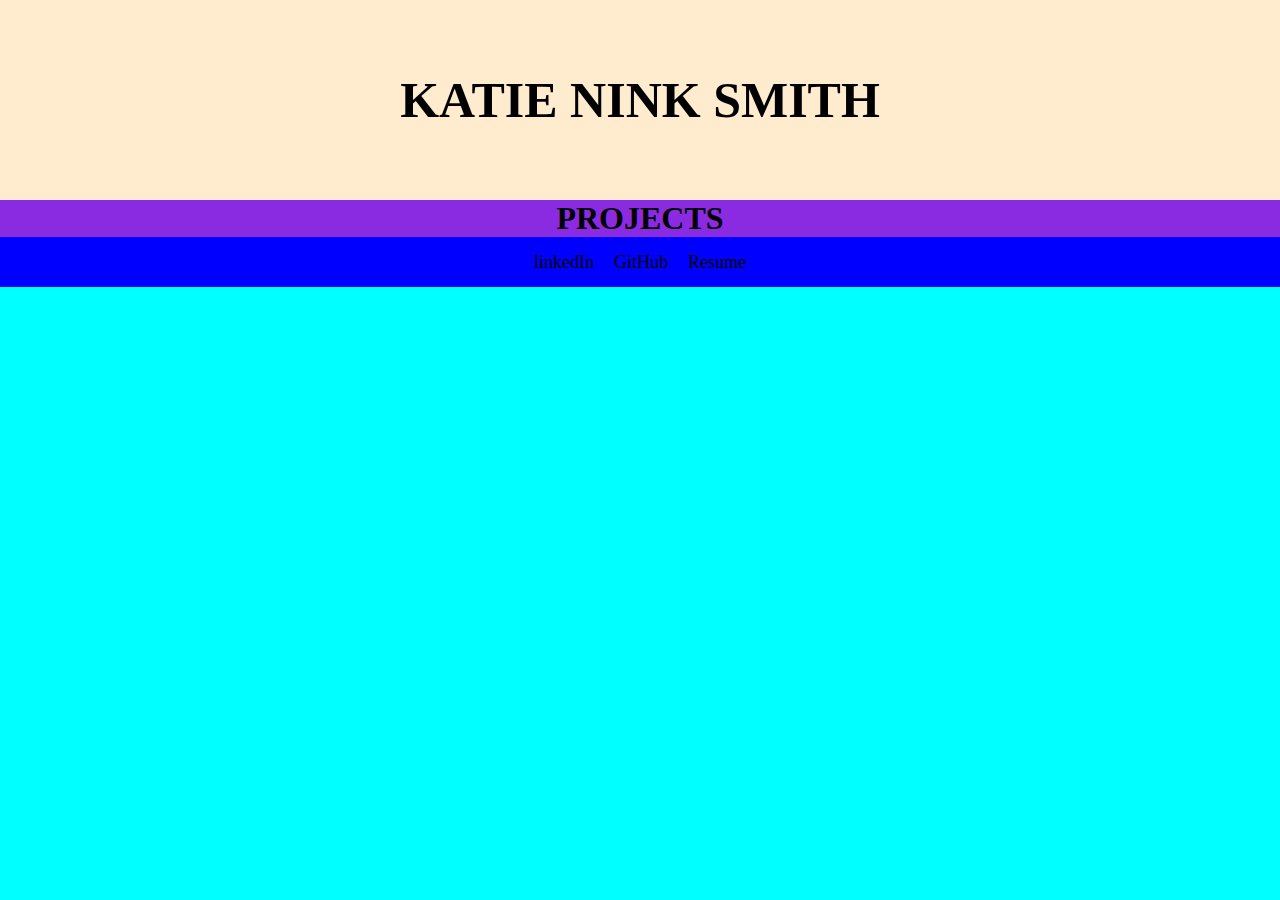
==== index.html @ e10e5154 "inital repo setup" ====
<!DOCTYPE html>
<html lang="en">
<head>
  <meta charset="UTF-8">
  <meta name="viewport" content="width=device-width, initial-scale=1.0">
  <link rel="stylesheet" href="./styles/style.css">
  <title>Katie Nink Smith Profile</title>
</head>
<body>
  <header class="container">
    <h1>KATIE NINK SMITH</h1>
  </header>
  <main class="container">
    <h1>PROJECTS</h1>

  </main>
  <footer class="container">
    <p><a href="https://www.linkedin.com/in/katie-nink-smith-560805325/" target="_blank">linkedIn</a></p>
    <p><a href="https://github.com/KatieNinkSmith" target="_blank">GitHub</a></p>
    <p><a href="https://katieninksmith.github.io/Online-Resume/" target="_blank">Resume</a></p>
  </footer>
</body>
</html>
---- styles/style.css ----
* {
  box-sizing: border-box;
  margin: 0;
  padding: 0;
}
body {
  background-color: aqua;
  display: grid;
  grid-template-columns: 100px 1fr 100px;
  grid-template-rows: 200px 1fr 50px;
  width: 100%;
  height: 100%;
}
header {
  grid-column: 1 / 4;
  grid-row: 1 / 2;
  background-color: blanchedalmond;
  display: flex;
  justify-content: center;
  align-items: center;
  font-family: Copperplate, Papyrus, fantasy;
}
header h1 {
  font-size: 50px;
}
main {
  grid-column: 1 / 4;
  grid-row: 2 / 3;
  background-color: blueviolet;
  display: flex;
  justify-content: center;
  align-items: center;

}
footer {
  grid-column: 1 / 4;
  grid-row: 3 / 4;
  background-color: blue;
  font-size: large;
  display: flex;
  justify-content: center;
  align-items: center;
}
footer p a {
  color: black;
  text-decoration: none;
  margin: 10px;
}
footer p:hover {
  transition: 1s;
  transform: scale(115%);
}
/* .container {
  max-width: 1856px;
  margin-left: auto;
  margin-right: auto;
  padding-left: 0.5rem;
  padding-right: 0.5rem;
} */

/* 2xl */
/* @media (max-width: 1536px) {
  .container {
    max-width: 1280px;
  }
} */

/* xl */
/* @media (max-width: 1280px) {
  .container {
    max-width: 1024px;
  }
} */

/* lg */
/* @media (max-width: 1024px) {
  .container {
    max-width: 768px;
  }
} */

/* md */
/* @media (max-width: 768px) {
  .container {
    max-width: 640px;
  }
} */

/* sm */
/* @media (max-width: 640px) {
  .container {
    max-width: 475px;
  }
} */

/* xs */
/* @media (max-width: 475px) {
  .container {
    width: 100%;
  }
} */
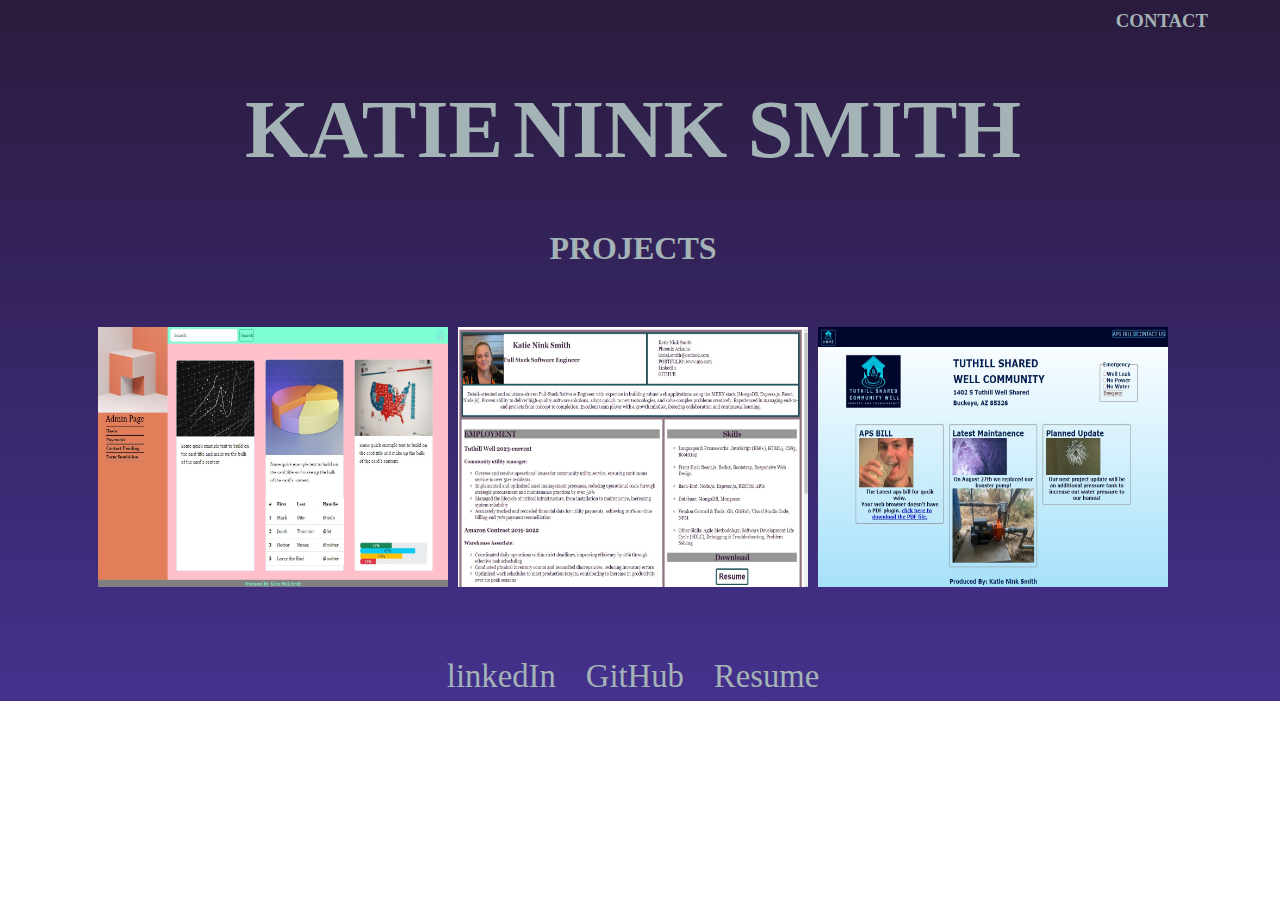
==== commit 5dba5b6a: "working on media query" ====
--- a/index.html
+++ b/index.html
@@ -1,23 +1,75 @@
 <!DOCTYPE html>
 <html lang="en">
-<head>
-  <meta charset="UTF-8">
-  <meta name="viewport" content="width=device-width, initial-scale=1.0">
-  <link rel="stylesheet" href="./styles/style.css">
-  <title>Katie Nink Smith Profile</title>
-</head>
-<body>
-  <header class="container">
-    <h1>KATIE NINK SMITH</h1>
-  </header>
-  <main class="container">
-    <h1>PROJECTS</h1>
-
-  </main>
-  <footer class="container">
-    <p><a href="https://www.linkedin.com/in/katie-nink-smith-560805325/" target="_blank">linkedIn</a></p>
-    <p><a href="https://github.com/KatieNinkSmith" target="_blank">GitHub</a></p>
-    <p><a href="https://katieninksmith.github.io/Online-Resume/" target="_blank">Resume</a></p>
-  </footer>
-</body>
-</html>+  <nav class="container">
+    <div>
+      <h3><a href="./pages/contact.html">CONTACT</a></h3>
+    </div>
+  </nav>
+  <head>
+    <meta charset="UTF-8" />
+    <meta name="viewport" content="width=device-width, initial-scale=1.0" />
+    <link rel="stylesheet" href="./styles/style.css" />
+    <title>Katie Nink Smith Profile</title>
+  </head>
+  <body>
+    <header class="container">
+      <h1>KATIE</h1>
+      <br />
+      <h1>NINK SMITH</h1>
+    </header>
+    <main class="container">
+      <h1>PROJECTS</h1>
+      <div class="imgProjects container">
+        <a
+          href="https://github.com/KatieNinkSmith/Bootstrap-website.git"
+          target="_blank"
+          ><img
+            class="boot"
+            src="./images/bootstrap-website.jpg"
+            alt=""
+            width="350px"
+            height="260px"
+            style="margin: 5px"
+        /></a>
+        <a href="https://katieninksmith.github.io/Online-Resume/"
+          ><img
+            class="resume"
+            src="./images/online-resume-website.jpg"
+            alt=""
+            width="350px"
+            height="260px"
+            style="margin: 5px"
+        /></a>
+        <a href="https://github.com/KatieNinkSmith/SBA-307-HTML-CSS.git"
+          ><img
+            class="well"
+            src="./images/Well-website.jpg"
+            alt=""
+            width="350px"
+            height="260px"
+            style="margin: 5px"
+        /></a>
+      </div>
+    </main>
+    <footer class="container">
+      <p>
+        <a
+          href="https://www.linkedin.com/in/katie-nink-smith-560805325/"
+          target="_blank"
+          >linkedIn</a
+        >
+      </p>
+      <p>
+        <a href="https://github.com/KatieNinkSmith" target="_blank">GitHub</a>
+      </p>
+      <p>
+        <a
+          href="https://katieninksmith.github.io/Online-Resume/"
+          target="_blank"
+          >Resume</a
+        >
+      </p>
+      <!-- <p>katieninksmith@gmail.com</p> -->
+    </footer>
+  </body>
+</html>
--- a/styles/style.css
+++ b/styles/style.css
@@ -1,101 +1,260 @@
 * {
-  box-sizing: border-box;
-  margin: 0;
-  padding: 0;
-}
+  margin: 0px;
+}
+/* pink accent #D83F87 dark purple #2A1B3D purple #44318D light purple #BBB6DF grey #A4B3B6 */
+.container {
+  max-width: 1856px;
+  /* margin-left: auto;
+  margin-right: auto; */
+  padding-left: 0.5rem;
+  padding-right: 0.5rem;
+}
+
+/* 2xl */
+@media (max-width: 1856px) {
+  .container {
+    max-width: 1800px;
+  }
+  body {
+    height: 100vh;
+  }
+  .boot:hover {
+    transition: 1s;
+    transform: translate(65%, 0px) scale(150%);
+  }
+  .resume:hover {
+    transition: 1s;
+    transform: scale(150%);
+  }
+  .well:hover {
+    transition: 1s;
+    transform: translate(-65%, 0px) scale(150%);
+  }
+}
+
+/* xl */
+@media (max-width: 1280px) {
+  .container {
+    max-width: 1250px;
+  }
+  body {
+    height: 100%;
+  }
+  .imgProjects {
+    display: flex;
+    justify-content: center;
+    align-items: center;
+    flex-wrap: wrap;
+    /* flex-direction: column; */
+    margin: 55px;
+  }
+  .boot:hover {
+    transition: 1s;
+    transform: translate(65%, 0px) scale(150%);
+  }
+  .resume:hover {
+    transition: 1s;
+    transform: scale(150%);
+  }
+  .well:hover {
+    transition: 1s;
+    transform: translate(-65%, 0px) scale(150%);
+  }
+}
+
+/* lg */
+@media (max-width: 1100px) {
+  /* * {
+    box-sizing: border-box;
+    margin: 0;
+    padding: 0;
+  } */
+  .container {
+    max-width: 1050px;
+    /* height: 100%; */
+    /* background: linear-gradient(#2a1b3d, #44318d); */
+  }
+  body {
+    height: 100%;
+  }
+  .imgProjects {
+    display: flex;
+    justify-content: center;
+    align-items: center;
+    flex-wrap: wrap;
+    /* flex-direction: column; */
+    margin: 55px;
+  }
+  .boot:hover {
+    transition: 1s;
+    transform: translate(50%, 0px) scale(150%);
+  }
+  .resume:hover {
+    transition: 1s;
+    transform: translate(-50%, 0px) scale(150%);
+  }
+  .well:hover {
+    transition: 1s;
+    transform: translate(0px, -100%) scale(150%);
+  }
+}
+
+/* md */
+@media (max-width: 866px) {
+  .container {
+    max-width: 866px;
+    /* height: 100%; */
+  }
+  body {
+    height: 100%;
+  }
+  .boot:hover {
+    transition: 1s;
+    transform: scale(150%);
+  }
+  .resume:hover {
+    transition: 1s;
+    transform: translate(0px, -50%) scale(150%);
+  }
+  .well:hover {
+    transition: 1s;
+    transform: translate(0px, -70%) scale(150%);
+  }
+}
+
+/* sm */
+@media (max-width: 640px) {
+  .container {
+    max-width: 600px;
+    /* height: 100%; */
+  }
+  body {
+    height: 100%;
+  }
+  .boot:hover {
+    transition: 1s;
+    transform: scale(100%);
+  }
+  .resume:hover {
+    transition: 1s;
+    transform: scale(100%);
+  }
+  .well:hover {
+    transition: 1s;
+    transform: scale(100%);
+  }
+}
+
+@media (max-width: 600px) {
+  .container {
+    max-width: 100vw;
+    /* height: 100%; */
+  }
+  body {
+    height: 100%;
+  }
+}
+/* xs */
+@media (max-width: 480px) {
+  .container {
+    width: 100vw;
+    /* height: 100%; */
+  }
+  body {
+    height: 100%;
+  }
+}
+
 body {
-  background-color: aqua;
+  background: linear-gradient(#2a1b3d, #44318d);
+  background-repeat: no-repeat;
+  background-size: cover;
   display: grid;
-  grid-template-columns: 100px 1fr 100px;
-  grid-template-rows: 200px 1fr 50px;
+  grid-template-columns: 500px 1fr 100px;
+  grid-template-rows: 30px 200px 1fr 50px;
   width: 100%;
-  height: 100%;
+  /* height: 100%; */
+}
+nav {
+  grid-column: 1 / 4;
+  grid-row: 1 / 2;
+  display: flex;
+  justify-content: end;
+  margin-top: 10px;
+}
+nav h3 a {
+  color: #a4b3b6;
+  text-shadow: #2a1b3d 1px 1px;
+  text-decoration: none;
+  margin-right: 50px;
+}
+nav h3:hover {
+  background-color: #d83f87;
+  border-radius: 5px;
+  padding: 3px;
+  transition: 0.25s;
+  transform: scale(115%);
 }
 header {
   grid-column: 1 / 4;
-  grid-row: 1 / 2;
-  background-color: blanchedalmond;
+  grid-row: 2 / 3;
   display: flex;
   justify-content: center;
   align-items: center;
+  flex-wrap: wrap;
+  margin: 0;
   font-family: Copperplate, Papyrus, fantasy;
 }
 header h1 {
-  font-size: 50px;
+  font-size: calc(2vh + 5vw);
+  color: #a4b3b6;
+  margin: 5px;
 }
 main {
   grid-column: 1 / 4;
-  grid-row: 2 / 3;
-  background-color: blueviolet;
+  grid-row: 3 / 4;
   display: flex;
   justify-content: center;
   align-items: center;
-
-}
+  flex-direction: column;
+  flex-wrap: nowrap;
+  /* margin: 10px; */
+  color: #a4b3b6;
+}
+/* .imgProjects{
+  display: flex;
+  margin: 55px;
+}
+.boot:hover {
+  transition: 1s; 
+  transform: translate(65%, 0px) scale(150%);
+}
+.resume:hover {
+  transition: 1s; 
+  transform: scale(150%);
+}
+.well:hover {
+  transition: 1s; 
+  transform: translate(-65%, 0px) scale(150%);
+} */
 footer {
   grid-column: 1 / 4;
-  grid-row: 3 / 4;
-  background-color: blue;
-  font-size: large;
+  grid-row: 4 / 5;
+  /* background-color: blue; */
+  font-size: calc(1.5vh + 1.5vw);
   display: flex;
   justify-content: center;
   align-items: center;
 }
 footer p a {
-  color: black;
+  color: #a4b3b6;
   text-decoration: none;
-  margin: 10px;
+  margin: 15px;
 }
 footer p:hover {
-  transition: 1s;
+  background-color: #d83f87;
+  border-radius: 5px;
+  padding: 3px;
+  transition: 0.25s;
   transform: scale(115%);
 }
-/* .container {
-  max-width: 1856px;
-  margin-left: auto;
-  margin-right: auto;
-  padding-left: 0.5rem;
-  padding-right: 0.5rem;
-} */
-
-/* 2xl */
-/* @media (max-width: 1536px) {
-  .container {
-    max-width: 1280px;
-  }
-} */
-
-/* xl */
-/* @media (max-width: 1280px) {
-  .container {
-    max-width: 1024px;
-  }
-} */
-
-/* lg */
-/* @media (max-width: 1024px) {
-  .container {
-    max-width: 768px;
-  }
-} */
-
-/* md */
-/* @media (max-width: 768px) {
-  .container {
-    max-width: 640px;
-  }
-} */
-
-/* sm */
-/* @media (max-width: 640px) {
-  .container {
-    max-width: 475px;
-  }
-} */
-
-/* xs */
-/* @media (max-width: 475px) {
-  .container {
-    width: 100%;
-  }
-} */
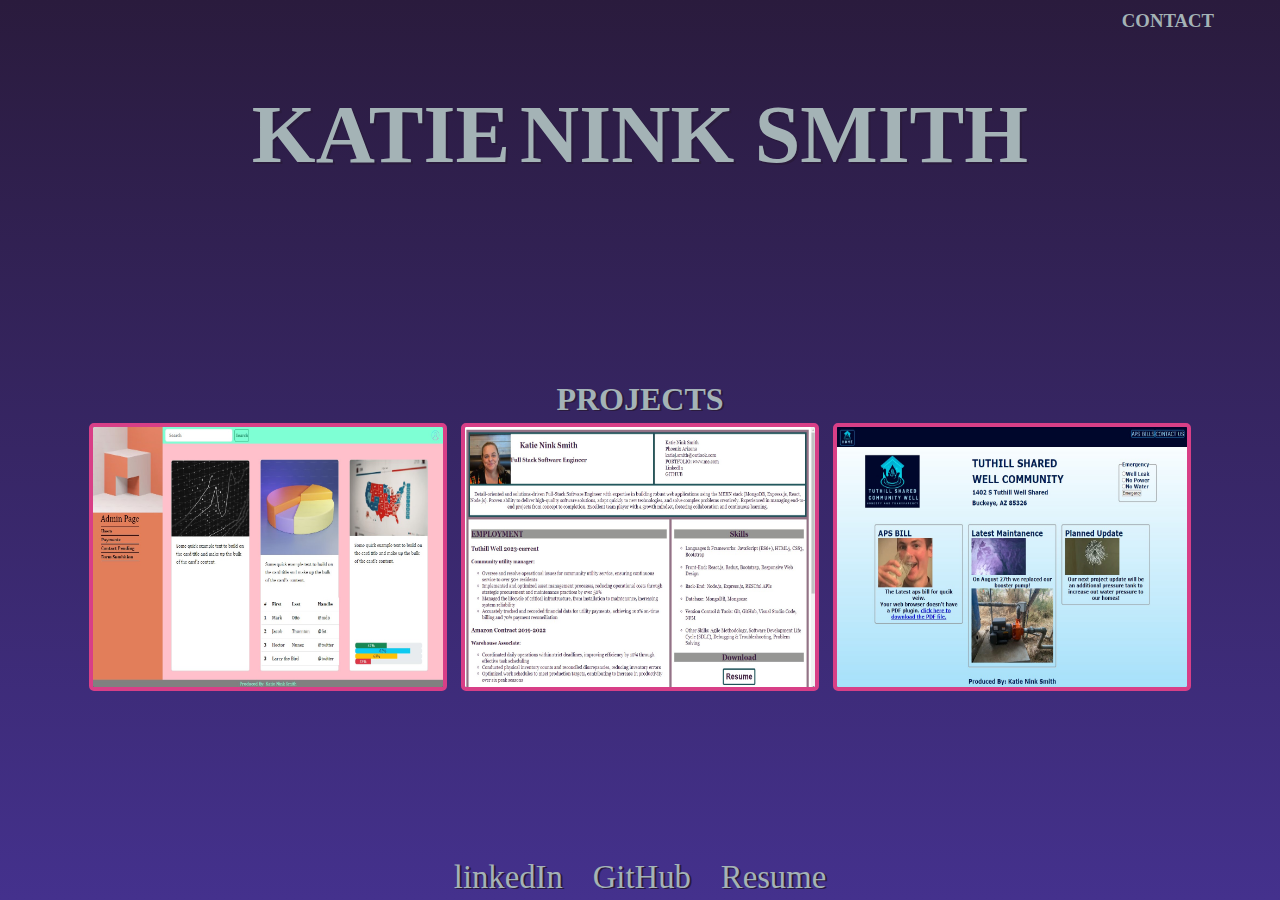
==== commit 88233e4c: "trying to add background back in and fill whole thing" ====
--- a/index.html
+++ b/index.html
@@ -1,75 +1,77 @@
 <!DOCTYPE html>
 <html lang="en">
-  <nav class="container">
-    <div>
-      <h3><a href="./pages/contact.html">CONTACT</a></h3>
-    </div>
-  </nav>
   <head>
     <meta charset="UTF-8" />
     <meta name="viewport" content="width=device-width, initial-scale=1.0" />
     <link rel="stylesheet" href="./styles/style.css" />
     <title>Katie Nink Smith Profile</title>
   </head>
-  <body>
-    <header class="container">
-      <h1>KATIE</h1>
-      <br />
-      <h1>NINK SMITH</h1>
-    </header>
-    <main class="container">
-      <h1>PROJECTS</h1>
-      <div class="imgProjects container">
-        <a
-          href="https://github.com/KatieNinkSmith/Bootstrap-website.git"
-          target="_blank"
-          ><img
-            class="boot"
-            src="./images/bootstrap-website.jpg"
-            alt=""
-            width="350px"
-            height="260px"
-            style="margin: 5px"
-        /></a>
-        <a href="https://katieninksmith.github.io/Online-Resume/"
-          ><img
-            class="resume"
-            src="./images/online-resume-website.jpg"
-            alt=""
-            width="350px"
-            height="260px"
-            style="margin: 5px"
-        /></a>
-        <a href="https://github.com/KatieNinkSmith/SBA-307-HTML-CSS.git"
-          ><img
-            class="well"
-            src="./images/Well-website.jpg"
-            alt=""
-            width="350px"
-            height="260px"
-            style="margin: 5px"
-        /></a>
-      </div>
-    </main>
-    <footer class="container">
-      <p>
-        <a
-          href="https://www.linkedin.com/in/katie-nink-smith-560805325/"
-          target="_blank"
-          >linkedIn</a
-        >
-      </p>
-      <p>
-        <a href="https://github.com/KatieNinkSmith" target="_blank">GitHub</a>
-      </p>
-      <p>
-        <a
-          href="https://katieninksmith.github.io/Online-Resume/"
-          target="_blank"
-          >Resume</a
-        >
-      </p>
-      <!-- <p>katieninksmith@gmail.com</p> -->
-    </footer>
+  <body class="container">
+    <!-- <div class="container"> -->
+      <nav class="container">
+        <div>
+          <h3><a href="./pages/contact.html">CONTACT</a></h3>
+        </div>
+      </nav>
+      <header class="container">
+        <h1>KATIE</h1>
+        <br />
+        <h1>NINK SMITH</h1>
+      </header>
+      <main class="container">
+        <h1>PROJECTS</h1>
+        <div class="imgProjects">
+          <a
+            href="https://github.com/KatieNinkSmith/Bootstrap-website.git"
+            target="_blank"
+            ><img
+              class="boot"
+              src="./images/bootstrap-website.jpg"
+              alt=""
+              width="350px"
+              height="260px"
+              style="margin: 5px"
+          /></a>
+          <a href="https://katieninksmith.github.io/Online-Resume/"
+            ><img
+              class="resume"
+              src="./images/online-resume-website.jpg"
+              alt=""
+              width="350px"
+              height="260px"
+              style="margin: 5px"
+          /></a>
+          <a href="https://github.com/KatieNinkSmith/SBA-307-HTML-CSS.git"
+            ><img
+              class="well"
+              src="./images/Well-website.jpg"
+              alt=""
+              width="350px"
+              height="260px"
+              style="margin: 5px"
+          /></a>
+        </div>
+      </main>
+      <footer class="container">
+        <p>
+          <a
+            href="https://www.linkedin.com/in/katie-nink-smith-560805325/"
+            target="_blank"
+            >linkedIn</a
+          >
+        </p>
+        <p>
+          <a href="https://github.com/KatieNinkSmith" target="_blank">GitHub</a>
+        </p>
+        <p>
+          <a
+            href="https://katieninksmith.github.io/Online-Resume/"
+            target="_blank"
+            >Resume</a
+          >
+        </p>
+        <!-- <p>katieninksmith@gmail.com</p> -->
+      </footer>
+    <!-- </div> -->
   </body>
 </html>
--- a/styles/style.css
+++ b/styles/style.css
@@ -1,6 +1,10 @@
 * {
   margin: 0px;
-}
+  /* background-size: cover;
+  background-repeat: no-repeat;
+  background-position: flex; */
+}
+
 /* pink accent #D83F87 dark purple #2A1B3D purple #44318D light purple #BBB6DF grey #A4B3B6 */
 .container {
   max-width: 1856px;
@@ -12,13 +16,24 @@
 
 /* 2xl */
 @media (max-width: 1856px) {
-  .container {
-    max-width: 1800px;
-  }
-  body {
+  /* html {
+    background-size: cover;
+  background-repeat: no-repeat;
+  background-position: flex;
+  }
+  body{
+    background-size: cover;
+  background-repeat: no-repeat;
+  background-position: flex;
+  } */
+  .container {
+    max-width: 1836px;
+    /* height: 100%; */
+  }
+  /* body{
     height: 100vh;
-  }
-  .boot:hover {
+  } */
+    .boot:hover {
     transition: 1s;
     transform: translate(65%, 0px) scale(150%);
   }
@@ -32,70 +47,36 @@
   }
 }
 
-/* xl */
-@media (max-width: 1280px) {
-  .container {
-    max-width: 1250px;
-  }
-  body {
-    height: 100%;
+/* xl breaks and background will not cover height*/
+@media (max-width: 1225px) {
+  .container {
+    max-width: 1205px;
   }
   .imgProjects {
     display: flex;
     justify-content: center;
     align-items: center;
     flex-wrap: wrap;
-    /* flex-direction: column; */
     margin: 55px;
   }
   .boot:hover {
     transition: 1s;
-    transform: translate(65%, 0px) scale(150%);
-  }
-  .resume:hover {
-    transition: 1s;
-    transform: scale(150%);
-  }
-  .well:hover {
-    transition: 1s;
-    transform: translate(-65%, 0px) scale(150%);
+    transform: translate(50%, 0px) scale(150%);
+  }
+  .resume:hover {
+    transition: 1s;
+    transform: translate(-50%, 0px) scale(150%);
+  }
+  .well:hover {
+    transition: 1s;
+    transform: translate(0px, -100%) scale(150%);
   }
 }
 
 /* lg */
 @media (max-width: 1100px) {
-  /* * {
-    box-sizing: border-box;
-    margin: 0;
-    padding: 0;
-  } */
   .container {
     max-width: 1050px;
-    /* height: 100%; */
-    /* background: linear-gradient(#2a1b3d, #44318d); */
-  }
-  body {
-    height: 100%;
-  }
-  .imgProjects {
-    display: flex;
-    justify-content: center;
-    align-items: center;
-    flex-wrap: wrap;
-    /* flex-direction: column; */
-    margin: 55px;
-  }
-  .boot:hover {
-    transition: 1s;
-    transform: translate(50%, 0px) scale(150%);
-  }
-  .resume:hover {
-    transition: 1s;
-    transform: translate(-50%, 0px) scale(150%);
-  }
-  .well:hover {
-    transition: 1s;
-    transform: translate(0px, -100%) scale(150%);
   }
 }
 
@@ -103,10 +84,6 @@
 @media (max-width: 866px) {
   .container {
     max-width: 866px;
-    /* height: 100%; */
-  }
-  body {
-    height: 100%;
   }
   .boot:hover {
     transition: 1s;
@@ -125,11 +102,7 @@
 /* sm */
 @media (max-width: 640px) {
   .container {
-    max-width: 600px;
-    /* height: 100%; */
-  }
-  body {
-    height: 100%;
+    max-width: 620px;
   }
   .boot:hover {
     transition: 1s;
@@ -145,35 +118,29 @@
   }
 }
 
+/* xsm breaks and background will not cover height and width */
 @media (max-width: 600px) {
   .container {
-    max-width: 100vw;
-    /* height: 100%; */
-  }
-  body {
-    height: 100%;
+    max-width: 580px;
   }
 }
 /* xs */
 @media (max-width: 480px) {
   .container {
-    width: 100vw;
-    /* height: 100%; */
-  }
-  body {
-    height: 100%;
-  }
-}
-
+    width: 480px;
+  }
+}
 body {
   background: linear-gradient(#2a1b3d, #44318d);
-  background-repeat: no-repeat;
-  background-size: cover;
+  /* background-color: #BBB6DF; */
+  background-repeat: no-repeat;
+  height: 100vh;
   display: grid;
-  grid-template-columns: 500px 1fr 100px;
-  grid-template-rows: 30px 200px 1fr 50px;
-  width: 100%;
-  /* height: 100%; */
+  grid-template-columns: 5% 90% 5%;
+  grid-template-rows: 5% 20% 70% 5%;
+  /* background-size: cover;
+  background-repeat: no-repeat;
+  background-position: flex; */
 }
 nav {
   grid-column: 1 / 4;
@@ -181,12 +148,12 @@
   display: flex;
   justify-content: end;
   margin-top: 10px;
+  margin-right: 50px;
 }
 nav h3 a {
   color: #a4b3b6;
   text-shadow: #2a1b3d 1px 1px;
   text-decoration: none;
-  margin-right: 50px;
 }
 nav h3:hover {
   background-color: #d83f87;
@@ -208,6 +175,7 @@
 header h1 {
   font-size: calc(2vh + 5vw);
   color: #a4b3b6;
+  text-shadow: #2a1b3d 2px 2px;
   margin: 5px;
 }
 main {
@@ -218,14 +186,17 @@
   align-items: center;
   flex-direction: column;
   flex-wrap: nowrap;
-  /* margin: 10px; */
-  color: #a4b3b6;
-}
-/* .imgProjects{
-  display: flex;
-  margin: 55px;
-}
-.boot:hover {
+  color: #a4b3b6;
+  text-shadow: #2a1b3d 2px 1px;
+}
+main h1 {
+  color: #a4b3b6;
+}
+img {
+  border: 4px solid #d83f87;
+  border-radius: 5px;
+}
+/* .boot:hover {
   transition: 1s; 
   transform: translate(65%, 0px) scale(150%);
 }
@@ -248,6 +219,8 @@
 }
 footer p a {
   color: #a4b3b6;
+  text-shadow: #2a1b3d 2px 1px;
+
   text-decoration: none;
   margin: 15px;
 }
@@ -255,6 +228,6 @@
   background-color: #d83f87;
   border-radius: 5px;
   padding: 3px;
-  transition: 0.25s;
-  transform: scale(115%);
-}
+  transition: 0.15s;
+  transform: scale(115%) translate(0px, -12%);
+}
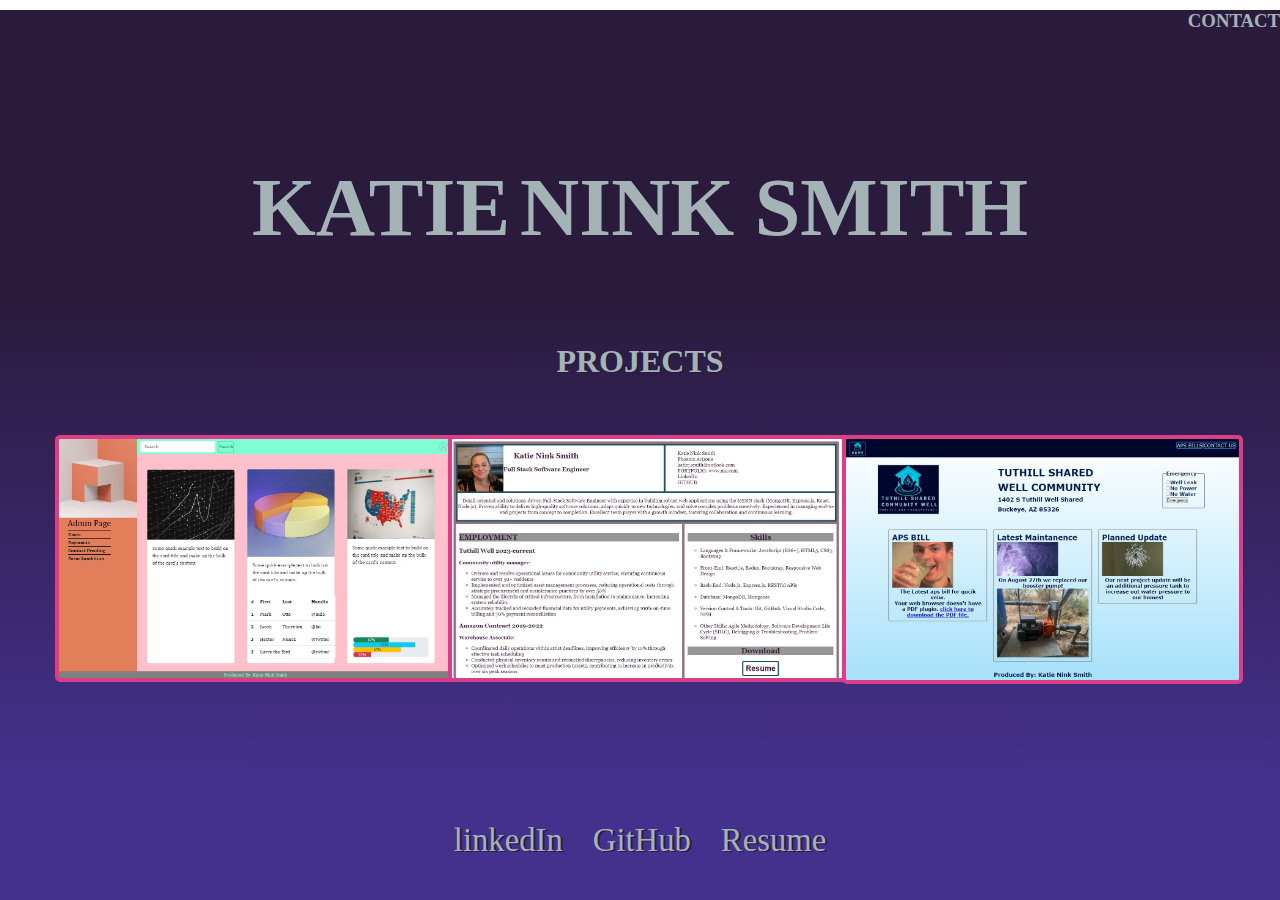
==== commit 5b0f7dac: "some more progress on the background" ====
--- a/index.html
+++ b/index.html
@@ -8,19 +8,22 @@
   </head>
   <body class="container">
     <!-- <div class="container"> -->
-      <nav class="container">
-        <div>
-          <h3><a href="./pages/contact.html">CONTACT</a></h3>
-        </div>
-      </nav>
-      <header class="container">
-        <h1>KATIE</h1>
-        <br />
-        <h1>NINK SMITH</h1>
-      </header>
-      <main class="container">
+    <nav class="container">
+      <div>
+        <h3><a href="./pages/contact.html">CONTACT</a></h3>
+      </div>
+    </nav>
+    <header class="container">
+      <h1>KATIE</h1>
+      <br />
+      <h1>NINK SMITH</h1>
+    </header>
+    <main class="container">
+      <div>
         <h1>PROJECTS</h1>
-        <div class="imgProjects">
+      </div>
+      <div class="imgProjects">
+        <div class="img">
           <a
             href="https://github.com/KatieNinkSmith/Bootstrap-website.git"
             target="_blank"
@@ -28,50 +31,49 @@
               class="boot"
               src="./images/bootstrap-website.jpg"
               alt=""
-              width="350px"
-              height="260px"
               style="margin: 5px"
           /></a>
+        </div>
+        <div class="img">
           <a href="https://katieninksmith.github.io/Online-Resume/"
             ><img
               class="resume"
               src="./images/online-resume-website.jpg"
               alt=""
-              width="350px"
-              height="260px"
               style="margin: 5px"
           /></a>
+        </div>
+        <div class="img">
           <a href="https://github.com/KatieNinkSmith/SBA-307-HTML-CSS.git"
             ><img
               class="well"
               src="./images/Well-website.jpg"
               alt=""
-              width="350px"
-              height="260px"
               style="margin: 5px"
           /></a>
         </div>
-      </main>
-      <footer class="container">
-        <p>
-          <a
-            href="https://www.linkedin.com/in/katie-nink-smith-560805325/"
-            target="_blank"
-            >linkedIn</a
-          >
-        </p>
-        <p>
-          <a href="https://github.com/KatieNinkSmith" target="_blank">GitHub</a>
-        </p>
-        <p>
-          <a
-            href="https://katieninksmith.github.io/Online-Resume/"
-            target="_blank"
-            >Resume</a
-          >
-        </p>
-        <!-- <p>katieninksmith@gmail.com</p> -->
-      </footer>
+      </div>
+    </main>
+    <footer class="container">
+      <p>
+        <a
+          href="https://www.linkedin.com/in/katie-nink-smith-560805325/"
+          target="_blank"
+          >linkedIn</a
+        >
+      </p>
+      <p>
+        <a href="https://github.com/KatieNinkSmith" target="_blank">GitHub</a>
+      </p>
+      <p>
+        <a
+          href="https://katieninksmith.github.io/Online-Resume/"
+          target="_blank"
+          >Resume</a
+        >
+      </p>
+      <!-- <p>katieninksmith@gmail.com</p> -->
+    </footer>
     <!-- </div> -->
   </body>
 </html>
--- a/styles/style.css
+++ b/styles/style.css
@@ -1,5 +1,6 @@
 * {
-  margin: 0px;
+  margin: 0;
+  padding: 0;
   /* background-size: cover;
   background-repeat: no-repeat;
   background-position: flex; */
@@ -9,9 +10,9 @@
 .container {
   max-width: 1856px;
   /* margin-left: auto;
-  margin-right: auto; */
+  margin-right: auto;
   padding-left: 0.5rem;
-  padding-right: 0.5rem;
+  padding-right: 0.5rem; */
 }
 
 /* 2xl */
@@ -27,8 +28,8 @@
   background-position: flex;
   } */
   .container {
-    max-width: 1836px;
-    /* height: 100%; */
+    max-width: 1856px;
+    /* height: 100; */
   }
   /* body{
     height: 100vh;
@@ -50,59 +51,56 @@
 /* xl breaks and background will not cover height*/
 @media (max-width: 1225px) {
   .container {
-    max-width: 1205px;
+    max-width: 1225px;
+  }
+  .boot:hover {
+    transition: 1s;
+    transform: translate(50%, 0px) scale(150%);
+  }
+  .resume:hover {
+    transition: 1s;
+    transform: translate(-50%, 0px) scale(150%);
+  }
+  .well:hover {
+    transition: 1s;
+    transform: translate(0px, -100%) scale(150%);
+  }
+}
+
+/* lg */
+@media (max-width: 1100px) {
+  .container {
+    max-width: 1100px;
+  }
+}
+
+/* md */
+@media (max-width: 866px) {
+  .container {
+    max-width: 866px;
   }
   .imgProjects {
     display: flex;
-    justify-content: center;
-    align-items: center;
     flex-wrap: wrap;
-    margin: 55px;
   }
   .boot:hover {
     transition: 1s;
-    transform: translate(50%, 0px) scale(150%);
-  }
-  .resume:hover {
-    transition: 1s;
-    transform: translate(-50%, 0px) scale(150%);
-  }
-  .well:hover {
-    transition: 1s;
-    transform: translate(0px, -100%) scale(150%);
-  }
-}
-
-/* lg */
-@media (max-width: 1100px) {
-  .container {
-    max-width: 1050px;
-  }
-}
-
-/* md */
-@media (max-width: 866px) {
-  .container {
-    max-width: 866px;
-  }
-  .boot:hover {
-    transition: 1s;
-    transform: scale(150%);
-  }
-  .resume:hover {
-    transition: 1s;
-    transform: translate(0px, -50%) scale(150%);
-  }
-  .well:hover {
-    transition: 1s;
-    transform: translate(0px, -70%) scale(150%);
+    transform: scale(110%);
+  }
+  .resume:hover {
+    transition: 1s;
+    transform: translate(0px, -50%) scale(110%);
+  }
+  .well:hover {
+    transition: 1s;
+    transform: translate(0px, -70%) scale(110%);
   }
 }
 
 /* sm */
 @media (max-width: 640px) {
   .container {
-    max-width: 620px;
+    max-width: 640px;
   }
   .boot:hover {
     transition: 1s;
@@ -121,7 +119,7 @@
 /* xsm breaks and background will not cover height and width */
 @media (max-width: 600px) {
   .container {
-    max-width: 580px;
+    max-width: 600px;
   }
 }
 /* xs */
@@ -131,24 +129,24 @@
   }
 }
 body {
-  background: linear-gradient(#2a1b3d, #44318d);
   /* background-color: #BBB6DF; */
   background-repeat: no-repeat;
   height: 100vh;
   display: grid;
-  grid-template-columns: 5% 90% 5%;
-  grid-template-rows: 5% 20% 70% 5%;
+  grid-template-columns: minmax(0,1fr);
+  grid-template-rows: minmax(0, 30px 200px 1fr 40px);
   /* background-size: cover;
   background-repeat: no-repeat;
   background-position: flex; */
 }
 nav {
-  grid-column: 1 / 4;
+  background-color: #2a1b3d;
+  grid-column: 1/ 4;
   grid-row: 1 / 2;
   display: flex;
   justify-content: end;
   margin-top: 10px;
-  margin-right: 50px;
+  /* margin-right: 50px; */
 }
 nav h3 a {
   color: #a4b3b6;
@@ -163,7 +161,8 @@
   transform: scale(115%);
 }
 header {
-  grid-column: 1 / 4;
+  background-color: #2a1b3d;
+  grid-column: 1 / 5;
   grid-row: 2 / 3;
   display: flex;
   justify-content: center;
@@ -179,7 +178,8 @@
   margin: 5px;
 }
 main {
-  grid-column: 1 / 4;
+  background: linear-gradient(#2a1b3d, #44318d);
+  grid-column: 1 / 5;
   grid-row: 3 / 4;
   display: flex;
   justify-content: center;
@@ -189,12 +189,23 @@
   color: #a4b3b6;
   text-shadow: #2a1b3d 2px 1px;
 }
+.imgProjects {
+  display: flex;
+  /* align-items: center; */
+  /* flex-direction: row; */
+  /* flex-wrap: wrap; */
+  margin: 50px;
+}
 main h1 {
   color: #a4b3b6;
 }
 img {
   border: 4px solid #d83f87;
   border-radius: 5px;
+  width: 100%;
+  display: flex;
+  flex-wrap: wrap;
+  /* margin: 20px; */
 }
 /* .boot:hover {
   transition: 1s; 
@@ -209,9 +220,9 @@
   transform: translate(-65%, 0px) scale(150%);
 } */
 footer {
-  grid-column: 1 / 4;
+  grid-column: 1 / 5;
   grid-row: 4 / 5;
-  /* background-color: blue; */
+  background-color: #44318d;
   font-size: calc(1.5vh + 1.5vw);
   display: flex;
   justify-content: center;
